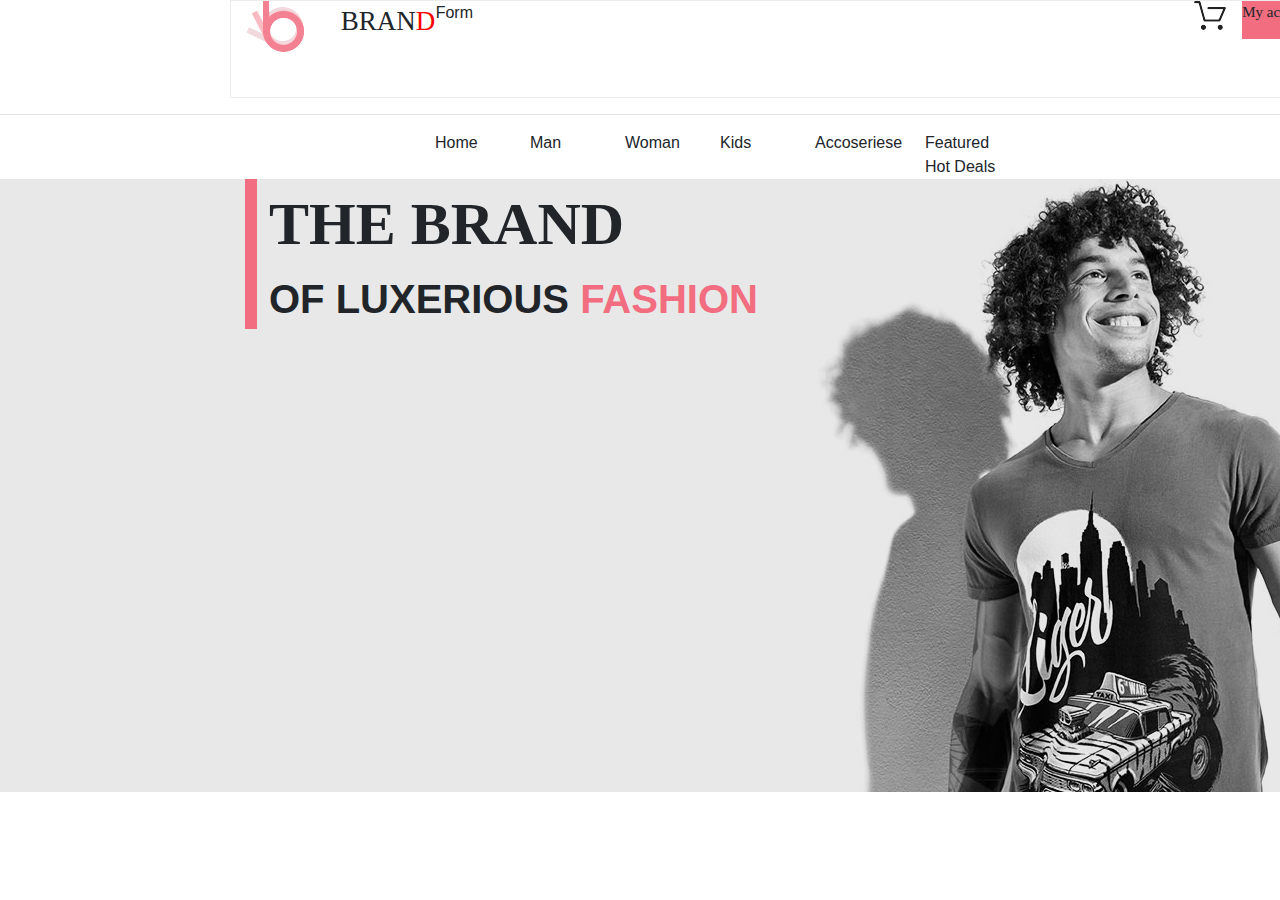
==== bootstrap/index.html @ a877b478 "123" ====
﻿<!DOCTYPE html>

<html lang="en" xmlns="http://www.w3.org/1999/xhtml">
<head>
    <meta charset="utf-8" />
    <meta name="viewport" content="width=device-width, initial-scale=1, shrink-to-fit=no">
    <meta http-equiv="x-ua-compatible" content="ie=edge">
    <link rel="stylesheet" href="./css/style.css" />
    <link rel="stylesheet" href="https://maxcdn.bootstrapcdn.com/bootstrap/4.0.0-alpha.4/css/bootstrap.min.css" integrity="2hfp1SzUoho7/TsGGGDaFdsuuDL0LX2hnUp6VkX3CUQ2K4K+xjboZdsXyp4oUHZj" crossorigin="anonymous">
    <script src="https://maxcdn.bootstrapcdn.com/bootstrap/4.0.0-alpha.4/js/bootstrap.min.js" integrity="VjEeINv9OSwtWFLAtmc4JCtEJXXBub00gtSnszmspDLCtC0I4z4nqz7rEFbIZLLU" crossorigin="anonymous"></script>
    <link rel="stylesheet" href="https://maxcdn.bootstrapcdn.com/bootstrap/4.0.0-alpha.4/css/bootstrap.min.css" integrity="2hfp1SzUoho7/TsGGGDaFdsuuDL0LX2hnUp6VkX3CUQ2K4K+xjboZdsXyp4oUHZj" crossorigin="anonymous">
    <script src="https://maxcdn.bootstrapcdn.com/bootstrap/4.0.0-alpha.4/js/bootstrap.min.js" integrity="VjEeINv9OSwtWFLAtmc4JCtEJXXBub00gtSnszmspDLCtC0I4z4nqz7rEFbIZLLU" crossorigin="anonymous"></script>
    <title></title>
</head>
<body>
    <header></header>
    <main>
        <div class="container">
            <div class="row" style="height:98px;border:1px solid #ececec;">              
                    <div class="col-sm-1"><img src="./img/b.png" /></div>
                    <div class="col-sm-1" style="font-size:27px; font-family:'Times New Roman'";>BRAN<span style="color:red">D</span></div>
                    <div class="col-sm-5">Form</div>
                    <div class="col-sm-3"></div>
                    <div class="col-sm-2 shop">
                        <div><img src="./img/korzina.png" alt="korzina" /></div>
                        <div class="button">My account</div>
                    </div>                
            </div>
        </div>
        <hr />
        <div class="container">
            <div class=" row">
                <div class="col-sm-2"></div>
                <div class="col-sm-1">Home</div>
                <div class="col-sm-1">Man</div>
                <div class="col-sm-1">Woman</div>
                <div class="col-sm-1">Kids</div>
                <div class="col-sm-1">Accoseriese</div>
                <div class="col-sm-3">
                    <div class="col-sm-6">Featured</div> 
                    <div class="col-sm-6">Hot Deals</div>
                </div>
                <div class="col-sm-2"></div>
            </div>
        </div>
        <div class="slider">
            <div class="container">
                <div class="row">
                    <div class="col-sm-6">
                        <div style="font-size:40px;font-weight:600;border-left:12px solid #f16d7f; padding-left:12px;">
                                <span style="font-size:60px;font-weight:900;font-family:'Times New Roman';">THE BRAND</span><br />
                                OF LUXERIOUS <span style="color:#f16d7f;">FASHION</span>
                            </div>
                        </div>
                        <div class="col-sm-6"><img src="./img/man.jpg"</div>
                    </div>
            </div>
        </div>
    </main>
    <footer></footer>
</body>
</html>
---- bootstrap/css/style.css ----
﻿
body{
    width:1600px;
}
.container {
    width:1170px;
}
.button {
    background-color: #f16d7f;
    width:70%;
    height:38px;
    font-size:15px;
    font-family:'Times New Roman', Times, serif;
}

.shop .button {
    float:right;
}

    .shop img {
        float: left;
    }

.slider {
    width:100%;
    background-color: #e8e8e8;
}

#traingle {
    width: 12px;
    height: 92px;
    background-color: #f16d7f;
}
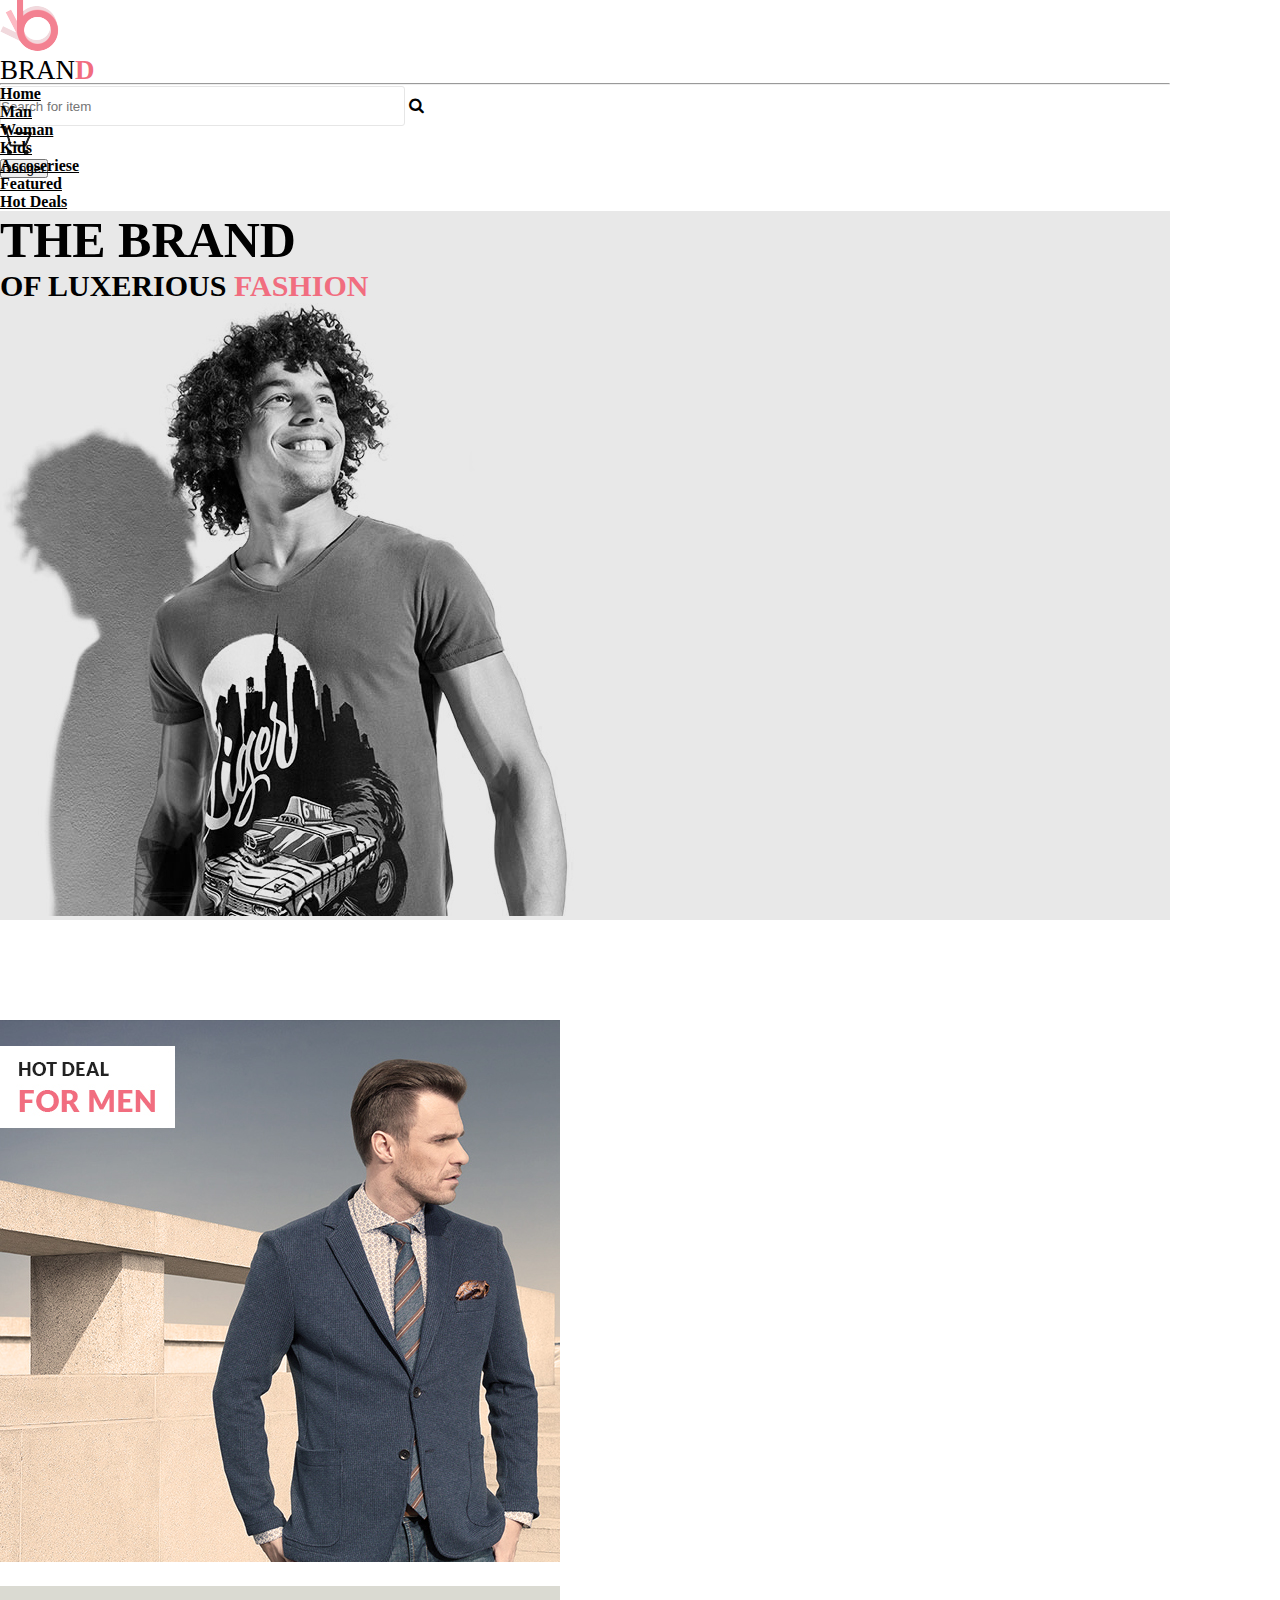
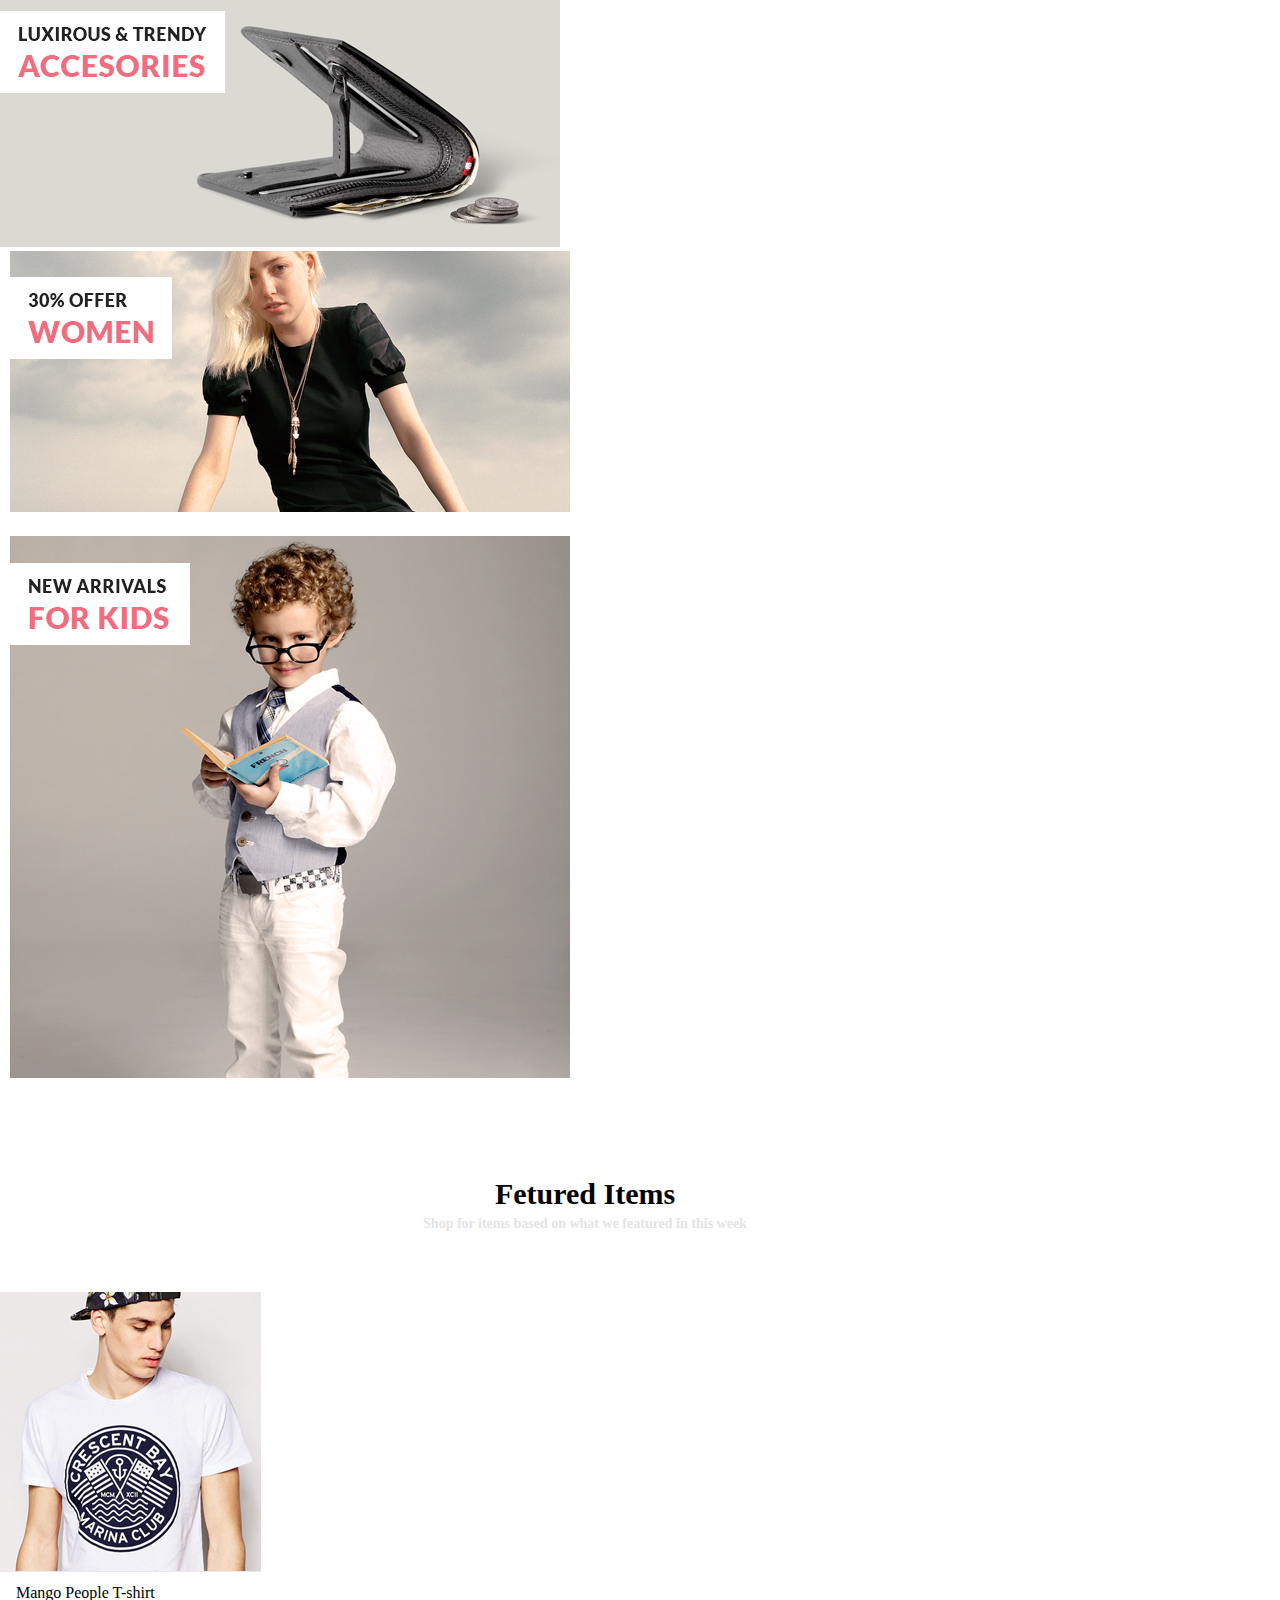
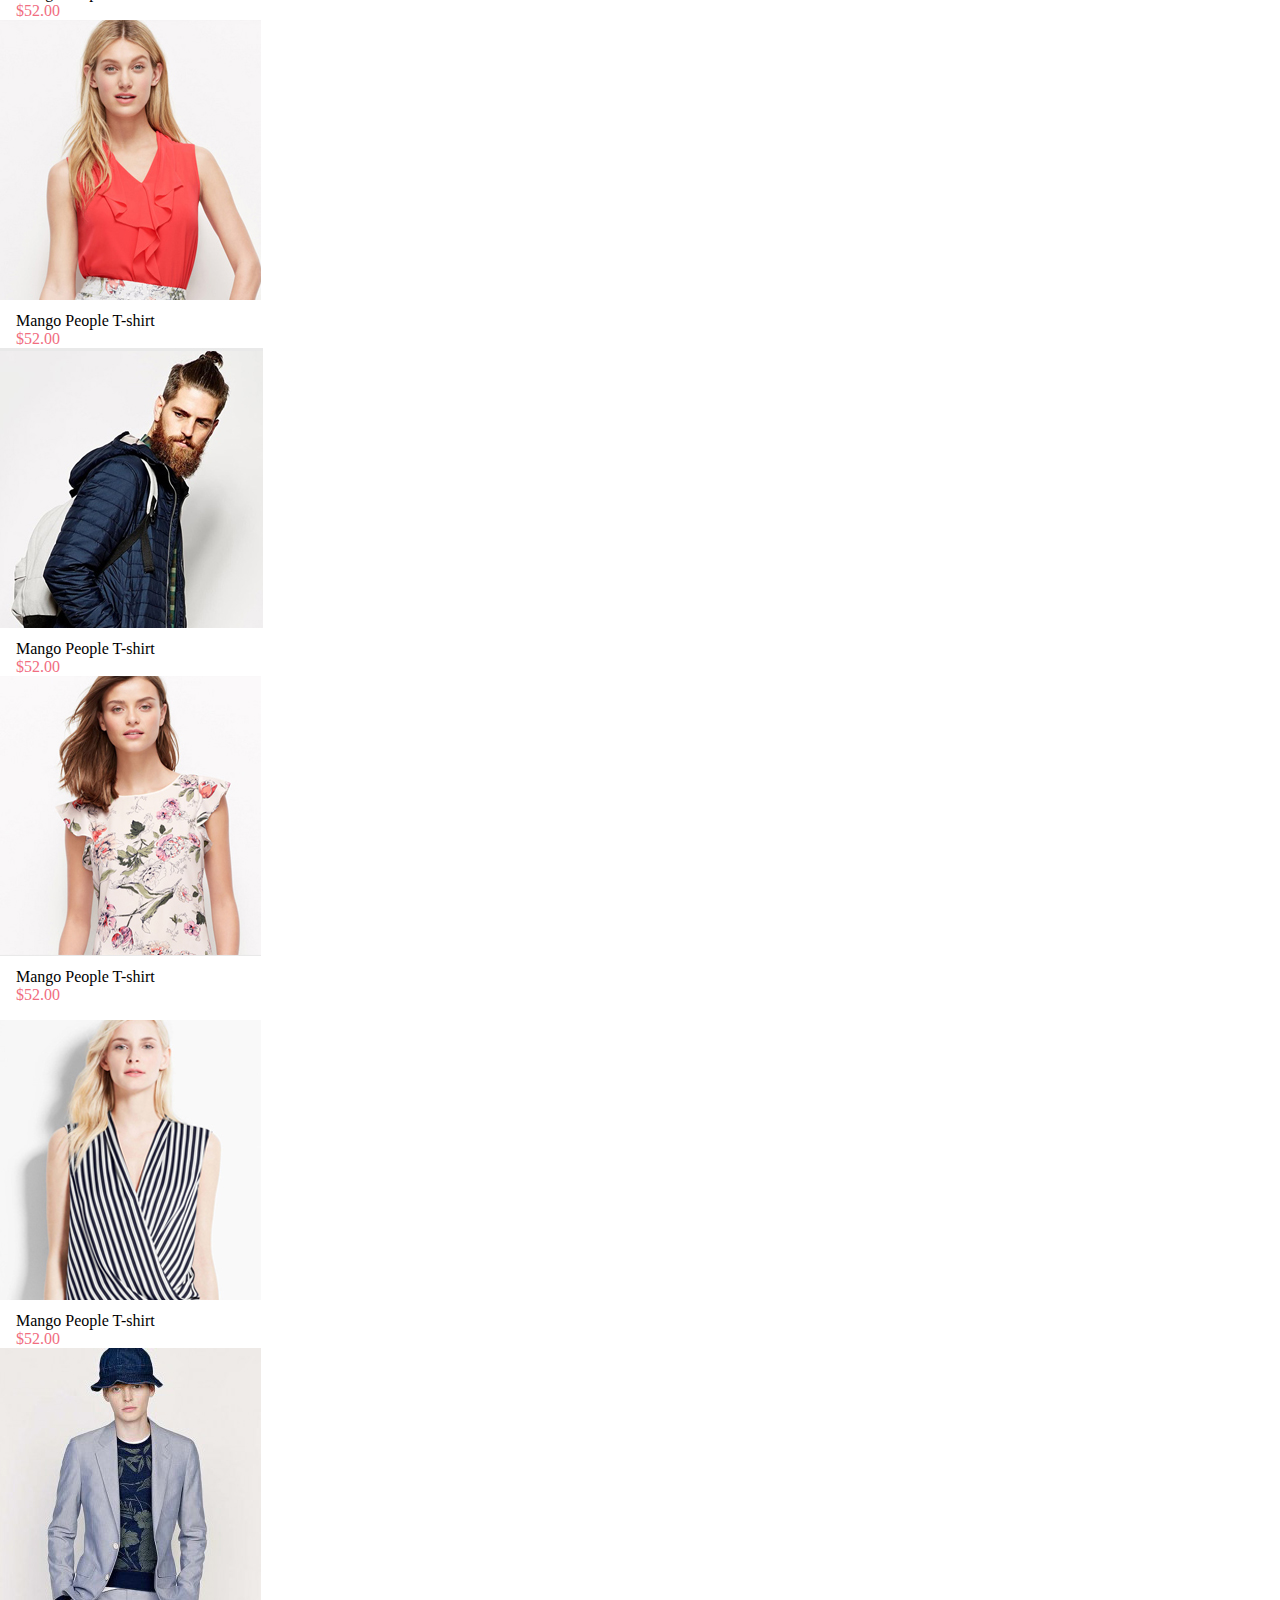
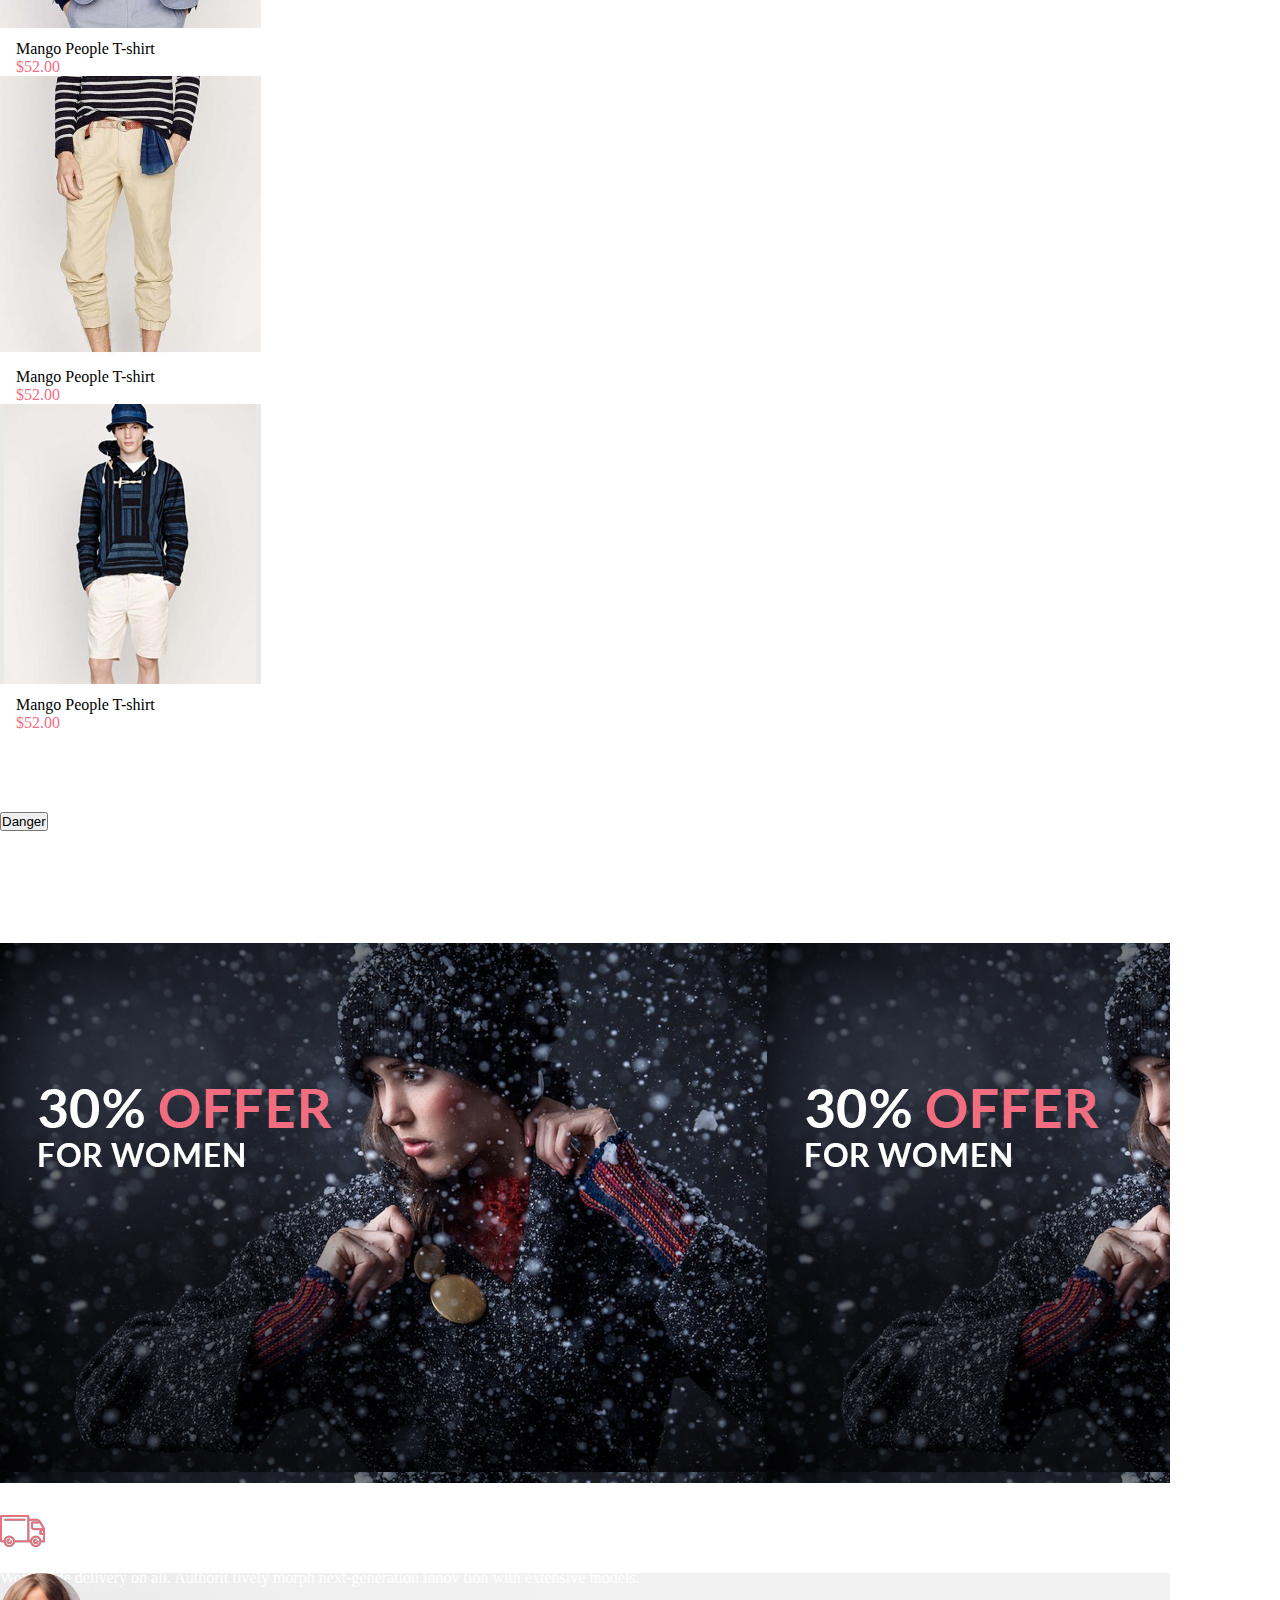
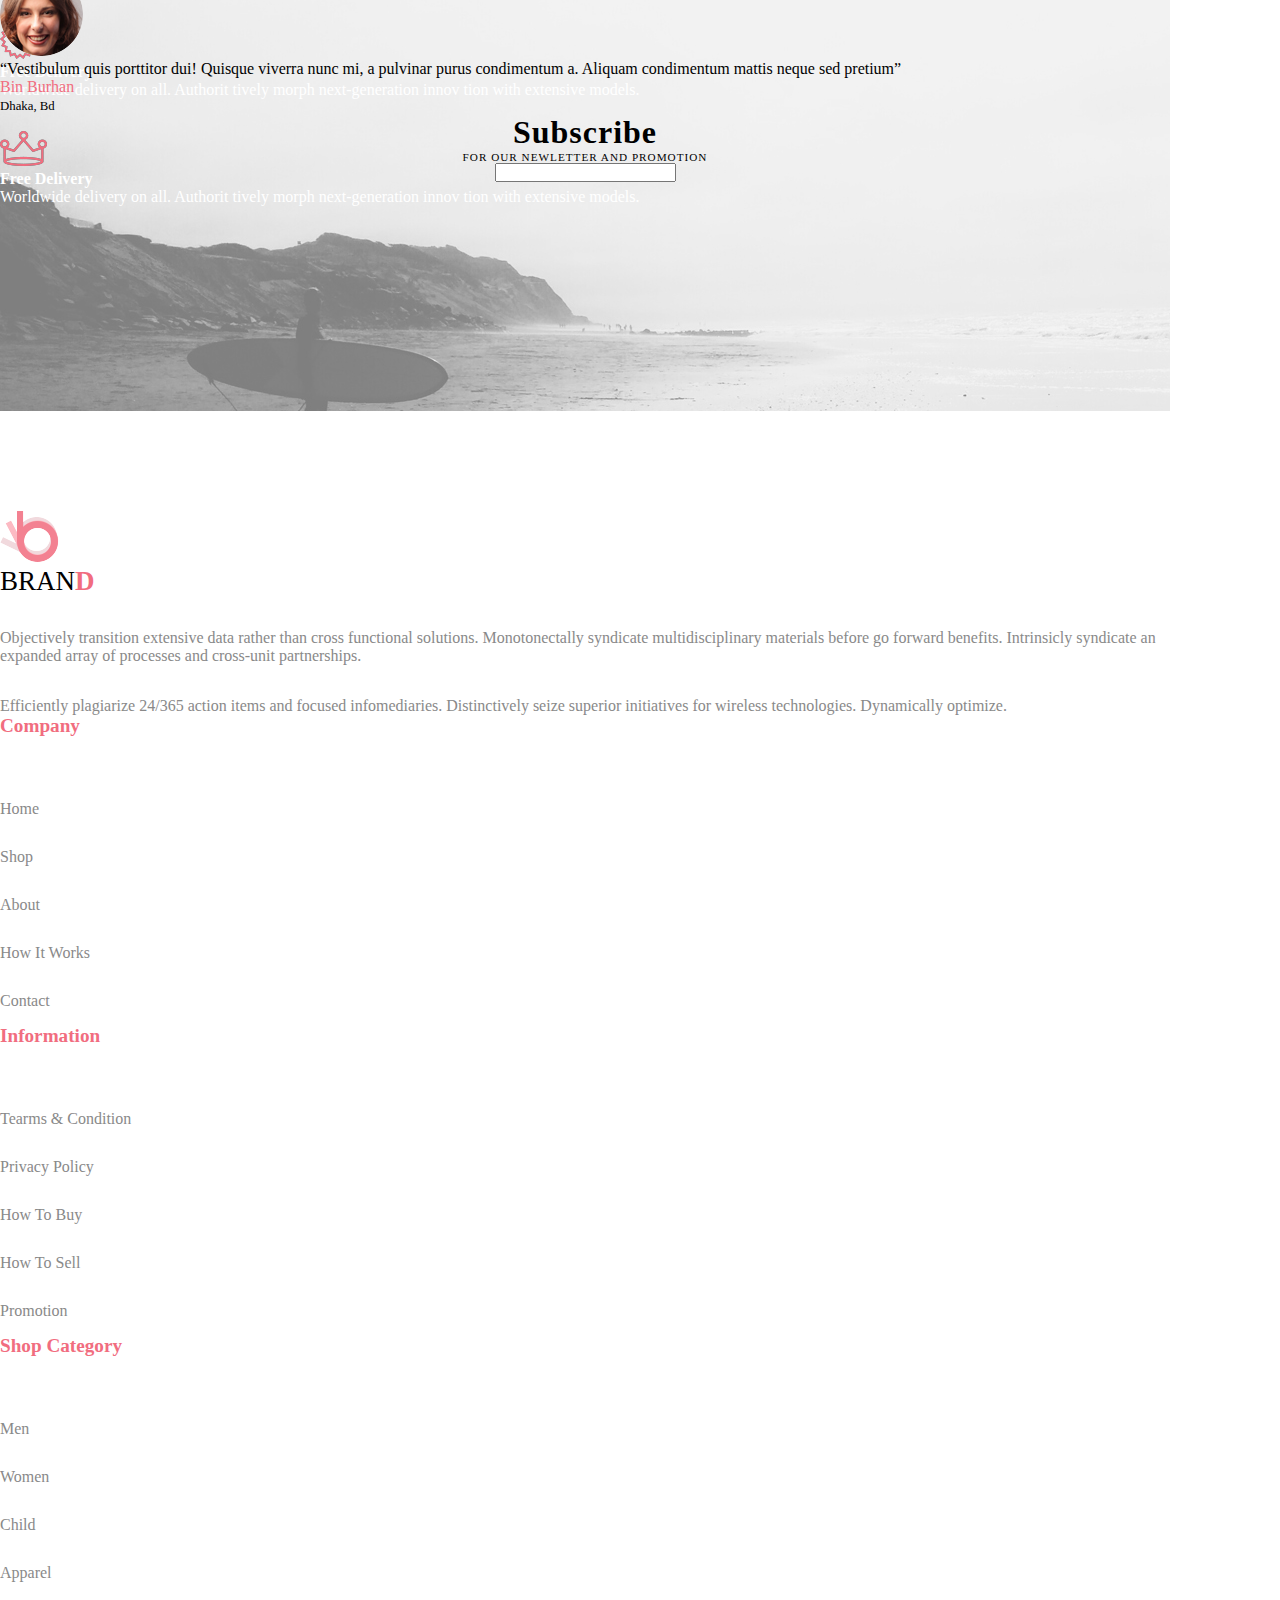
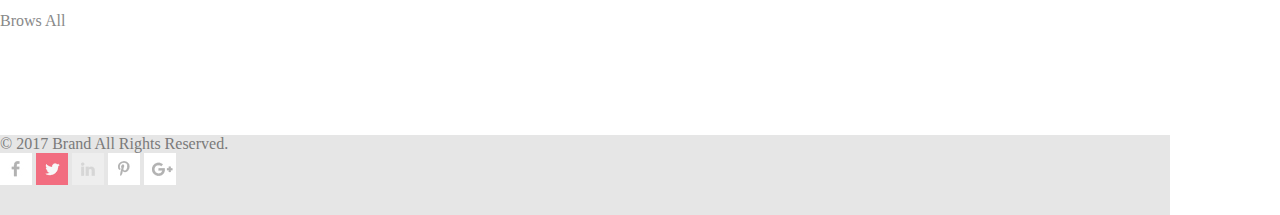
==== commit 7a5e0cfc: "12345" ====
--- a/bootstrap/index.html
+++ b/bootstrap/index.html
@@ -5,58 +5,292 @@
     <meta charset="utf-8" />
     <meta name="viewport" content="width=device-width, initial-scale=1, shrink-to-fit=no">
     <meta http-equiv="x-ua-compatible" content="ie=edge">
+    <link rel="stylesheet" href="https://stackpath.bootstrapcdn.com/bootstrap/4.1.3/css/bootstrap.min.css" integrity="sha384-MCw98/SFnGE8fJT3GXwEOngsV7Zt27NXFoaoApmYm81iuXoPkFOJwJ8ERdknLPMO" crossorigin="anonymous">
     <link rel="stylesheet" href="./css/style.css" />
-    <link rel="stylesheet" href="https://maxcdn.bootstrapcdn.com/bootstrap/4.0.0-alpha.4/css/bootstrap.min.css" integrity="2hfp1SzUoho7/TsGGGDaFdsuuDL0LX2hnUp6VkX3CUQ2K4K+xjboZdsXyp4oUHZj" crossorigin="anonymous">
-    <script src="https://maxcdn.bootstrapcdn.com/bootstrap/4.0.0-alpha.4/js/bootstrap.min.js" integrity="VjEeINv9OSwtWFLAtmc4JCtEJXXBub00gtSnszmspDLCtC0I4z4nqz7rEFbIZLLU" crossorigin="anonymous"></script>
-    <link rel="stylesheet" href="https://maxcdn.bootstrapcdn.com/bootstrap/4.0.0-alpha.4/css/bootstrap.min.css" integrity="2hfp1SzUoho7/TsGGGDaFdsuuDL0LX2hnUp6VkX3CUQ2K4K+xjboZdsXyp4oUHZj" crossorigin="anonymous">
-    <script src="https://maxcdn.bootstrapcdn.com/bootstrap/4.0.0-alpha.4/js/bootstrap.min.js" integrity="VjEeINv9OSwtWFLAtmc4JCtEJXXBub00gtSnszmspDLCtC0I4z4nqz7rEFbIZLLU" crossorigin="anonymous"></script>
+    <script src="https://code.jquery.com/jquery-3.3.1.slim.min.js" integrity="sha384-q8i/X+965DzO0rT7abK41JStQIAqVgRVzpbzo5smXKp4YfRvH+8abtTE1Pi6jizo" crossorigin="anonymous"></script>
+    <script src="https://cdnjs.cloudflare.com/ajax/libs/popper.js/1.14.3/umd/popper.min.js" integrity="sha384-ZMP7rVo3mIykV+2+9J3UJ46jBk0WLaUAdn689aCwoqbBJiSnjAK/l8WvCWPIPm49" crossorigin="anonymous"></script>
+    <script src="https://stackpath.bootstrapcdn.com/bootstrap/4.1.3/js/bootstrap.min.js" integrity="sha384-ChfqqxuZUCnJSK3+MXmPNIyE6ZbWh2IMqE241rYiqJxyMiZ6OW/JmZQ5stwEULTy" crossorigin="anonymous"></script>
+    <link rel="stylesheet" href="https://maxcdn.bootstrapcdn.com/font-awesome/4.5.0/css/font-awesome.min.css">
     <title></title>
 </head>
 <body>
-    <header></header>
-    <main>
-        <div class="container">
-            <div class="row" style="height:98px;border:1px solid #ececec;">              
-                    <div class="col-sm-1"><img src="./img/b.png" /></div>
-                    <div class="col-sm-1" style="font-size:27px; font-family:'Times New Roman'";>BRAN<span style="color:red">D</span></div>
-                    <div class="col-sm-5">Form</div>
-                    <div class="col-sm-3"></div>
-                    <div class="col-sm-2 shop">
-                        <div><img src="./img/korzina.png" alt="korzina" /></div>
-                        <div class="button">My account</div>
-                    </div>                
+    <div class="container">
+
+
+        <header>
+            <div class="container ">
+                <div class="row align-items-center"style="height:83px;">
+                    <div class="col-2">
+                        <div class="media">
+                            <img class="mr-3" src="./img/b.png" alt="bphoto" />
+                            <div class="media-body" style="font-size:27px;">
+                                BRAN<span style="color:#f16d7f;font-weight:700;">D</span>
+                            </div>
+                        </div>
+                    </div>
+
+                    <div class="col-5">
+                        <form>
+                            <input class="form-search" type="text" placeholder="Search for item">
+                            <i class="fa fa-search"></i>
+                        </form>
+                    </div>
+                    <div class="col-2"></div>
+                    <div class="col-3 ">
+                        <div class="media float-right ">
+                            <img class="mr-3 " src="./img/korzina.png"alt="korzina" />
+                            <div class="media-body ">
+                                <button type="button" class="btn btn-danger">Danger</button>
+                            </div>
+                        </div>    
+                    </div>
+                </div>
+            </div>
+            <hr style="margin-top:0px;margin-bottom:0px;"/>
+            <div class="container" style="width:80%;" >
+                    <ul class="nav nav-fill" >
+                        <li class="nav-item">
+                            <a class="nav-link" href="#">Home</a>
+                        </li>
+                        <li class="nav-item">
+                            <a class="nav-link" href="#">Man</a>
+                        </li>
+                        <li class="nav-item">
+                            <a class="nav-link" href="#">Woman</a>
+                        </li>
+                        <li class="nav-item">
+                            <a class="nav-link" href="#"> Kids</a>
+                        </li>
+                        <li class="nav-item">
+                            <a class="nav-link" href="#">Accoseriese</a>
+                        </li>
+                        <li class="nav-item">
+                            <a class="nav-link" href="#"> Featured</a>
+                        </li>
+                        <li class="nav-item">
+                            <a class="nav-link" href="#"> Hot Deals</a>
+                        </li>
+                    </ul>                
+            </div>
+
+        </header>
+
+        <main>
+            <div class="container-fluid slider">
+                <div class="row align-items-center">
+                    <div class="col-sm-5"><span style="font-size:50px;font-weight:700;">THE BRAND</span><br /> <span style="font-size:30px;font-weight:700;">OF LUXERIOUS <span style="color:#f16d7f;">FASHION</span></span></div>
+                    <div class="col-sm-7"><img src="./img/man.jpg" class="img-fluid" alt="man" /></div>
+                </div>
+            </div>
+            <div class="container-fluid " style="height:100px;"></div>
+            <div class="container-fluid category">
+                <div class="row">
+                    <div class="col-sm-6" id="imgdiv1">
+                        <div><img src="./img/banner1.jpg" class="img-fluid" id="imgpad1" alt="banner1" /></div>
+
+                        <div><img src="./img/banner2.jpg" class="img-fluid" id="imgpad2" alt="banner2" /></div>
+                    </div>
+                    <div class="col-sm-6" id="imgdiv2">
+                        <div><img src="./img/banner3.jpg" class="img-fluid" id="imgpad3" alt="banner3" /></div>
+
+                        <div><img src="./img/banner4.jpg" class="img-fluid" id="imgpad4" alt="banner4" /></div>
+                    </div>
+                </div>
+            </div>
+            <div class="container-fluid " style="height:100px;"></div>
+            <div class="container-fluid">
+                <div class="row align-items-center justify-content-center">
+                    <div style="text-align:center;">
+                        <p style="font-size:30px;font-weight:700;line-height: 1.5rem;height:110px;">
+                            Fetured Items<br />
+                            <span style="font-size:14px;color:#e4e4e4;">Shop for items based on what we featured in this week</span>
+                        </p>
+                    </div>
+                </div>
+            </div>
+            <div class="container-fluid">
+                <div class="row " id="productrow">
+                    <div class="col-3">
+                        <div><img src="./img/product1.jpg" alt="#" class="img-fluid" id="imgproduct" /></div>
+                        <div class="productname">Mango  People  T-shirt</div>
+                        <div class="price">$52.00</div>
+                    </div>
+                    <div class="col-3">
+                        <div><img src="./img/product2.jpg" alt="#" class="img-fluid" id="imgproduct" /></div>
+                        <div class="productname">Mango  People  T-shirt</div>
+                        <div class="price">$52.00</div>
+                    </div>
+                    <div class="col-3">
+                        <div><img src="./img/product3.jpg" alt="#" class="img-fluid" id="imgproduct" /></div>
+                        <div class="productname">Mango  People  T-shirt</div>
+                        <div class="price">$52.00</div>
+                    </div>
+                    <div class="col-3">
+                        <div><img src="./img/product4.jpg" alt="#" class="img-fluid" id="imgproduct" /></div>
+                        <div class="productname">Mango  People  T-shirt</div>
+                        <div class="price">$52.00</div>
+                    </div>
+                </div>
+                <div class="row ">
+                    <div class="col-3">
+                        <div><img src="./img/product5.jpg" alt="#" class="img-fluid" id="imgproduct" /></div>
+                        <div class="productname">Mango  People  T-shirt</div>
+                        <div class="price">$52.00</div>
+                    </div>
+                    <div class="col-3">
+                        <div><img src="./img/product6.jpg" alt="#" class="img-fluid" id="imgproduct" /></div>
+                        <div class="productname">Mango  People  T-shirt</div>
+                        <div class="price">$52.00</div>
+                    </div>
+                    <div class="col-3">
+                        <div><img src="./img/product7.jpg" alt="#" class="img-fluid" id="imgproduct" /></div>
+                        <div class="productname">Mango  People  T-shirt</div>
+                        <div class="price">$52.00</div>
+                    </div>
+                    <div class="col-3">
+                        <div><img src="./img/product8.jpg" alt="#" class="img-fluid" id="imgproduct" /></div>
+                        <div class="productname">Mango  People  T-shirt</div>
+                        <div class="price">$52.00</div>
+                    </div>
+                </div>
+            </div>
+            <div class="container-fluid " style="height:5rem;"></div>
+            <div class="container-fluid ">
+                <div class="row align-items-center justify-content-center">
+                    <div>
+                        <button type="button" class="btn btn-danger">Danger</button>
+                    </div>
+                </div>
+            </div>
+            <div class="container-fluid" style="height:7rem;"></div>
+            <div class="container-fluid">
+                <div class="row align-items-center" id="feature">
+                    <div class="col-8" id="winterwoman">
+                        <div><img src="./img/winterwoman.jpg" alt="winterwoman" class="img-fluid" /></div>
+
+                    </div>
+                    <div class="col-4" style="color:white;display:flex;flex-direction:column;justify-content:space-between;">
+                        <div class="media featuretext">
+                            <img class="mr-3 img-fluid" src="./img/car.png" alt="carphoto" />
+                            <div class="media-body">
+                                <p style="font-size:1rem;font-weight:700;">Free Delivery</p>
+                                <p>Worldwide delivery on all. Authorit tively morph next-generation innov tion with extensive models.</p>
+                            </div>
+                        </div>
+                        <div class="media featuretext">
+                            <img class="mr-3 img-fluid" src="./img/percent.png" alt="bphoto" />
+                            <div class="media-body">
+                                <p style="font-size:1rem;font-weight:700;">Free Delivery</p>
+                                <p>Worldwide delivery on all. Authorit tively morph next-generation innov tion with extensive models.</p>
+                            </div>
+                        </div>
+                        <div class="media featuretext">
+                            <img class="mr-3 img-fluid" src="./img/crown.png" alt="bphoto" />
+                            <div class="media-body">
+                                <p style="font-size:1rem;font-weight:700;">Free Delivery</p>
+                                <p>Worldwide delivery on all. Authorit tively morph next-generation innov tion with extensive models.</p>
+                            </div>
+                        </div>
+                    </div>
+                </div>
+
+            </div>
+            <div class="container-fluid " style="height:100px;"></div>
+        <div class="container-fluid  ">
+            <div class="row subscribe align-items-center"style="justify-content:space-between;">
+                <div class="col-6" ">
+
+
+                    <div class="media">
+                        <img class="mr-3 img-fluid" src="./img/head.png" alt="head" />
+                        <div class="media-body">
+                            <p>
+                                    “Vestibulum quis porttitor dui! Quisque viverra nunc mi,
+                                    a pulvinar purus condimentum a. Aliquam condimentum mattis neque sed pretium”
+                            </p>
+                            <p>
+                                <span style="font-size:1rem;color:#f16d7f;font-weight:500;">Bin Burhan</span><br />
+                                <span style="font-size:0.8rem;font-weight:400;">Dhaka, Bd</span>
+                            </p>
+                        </div>
+                    </div>
+                </div>
+                <div class="col-4" style="letter-spacing:1px;">
+                    <div style="text-align:center;">
+                        <p style="font-size:2rem;font-weight:700;margin-bottom:0;">Subscribe</p>
+                        <p style="font-size:0.7rem;font-weight:500;">FOR OUR NEWLETTER AND PROMOTION</p>
+                        <form>
+                            <input type="text" />
+                        </form>
+                    </div>
+                </div>
             </div>
         </div>
-        <hr />
-        <div class="container">
-            <div class=" row">
-                <div class="col-sm-2"></div>
-                <div class="col-sm-1">Home</div>
-                <div class="col-sm-1">Man</div>
-                <div class="col-sm-1">Woman</div>
-                <div class="col-sm-1">Kids</div>
-                <div class="col-sm-1">Accoseriese</div>
-                <div class="col-sm-3">
-                    <div class="col-sm-6">Featured</div> 
-                    <div class="col-sm-6">Hot Deals</div>
-                </div>
-                <div class="col-sm-2"></div>
-            </div>
-        </div>
-        <div class="slider">
-            <div class="container">
+         
+        <div class="container-fluid " style="height:100px;"></div>
+        </main>
+        <footer>
+            <div class="container-fluid">
                 <div class="row">
-                    <div class="col-sm-6">
-                        <div style="font-size:40px;font-weight:600;border-left:12px solid #f16d7f; padding-left:12px;">
-                                <span style="font-size:60px;font-weight:900;font-family:'Times New Roman';">THE BRAND</span><br />
-                                OF LUXERIOUS <span style="color:#f16d7f;">FASHION</span>
-                            </div>
-                        </div>
-                        <div class="col-sm-6"><img src="./img/man.jpg"</div>
-                    </div>
-            </div>
-        </div>
-    </main>
-    <footer></footer>
+                    <div class="col-5">
+                        <div class="media" style="margin-bottom:2rem;">
+                            <img class="mr-3" src="./img/b.png" alt="bphoto" />
+                            <div class="media-body" style="font-size:27px;">
+                                BRAN<span style="color:#f16d7f;font-weight:700;">D</span>
+                            </div>
+                        </div>
+                        <div style="margin-bottom:2rem;color:#898989;">Objectively transition extensive data rather than cross functional solutions. Monotonectally syndicate multidisciplinary materials before go forward benefits. Intrinsicly syndicate an expanded array of processes and cross-unit partnerships. </div>
+                        <div style="color:#898989;">
+                            Efficiently plagiarize 24/365 action items and focused infomediaries.
+                            Distinctively seize superior initiatives for wireless technologies. Dynamically optimize.
+                        </div>
+                    </div>
+                    <div class="col-2">
+                        <div style="margin-bottom:3rem;font-size:1.2rem;color:#f16d7f;font-weight:700;">Company</div>
+                        <ul style="list-style-type:none;line-height:3rem;color:#898989;">
+                            <li>Home</li>
+                            <li>Shop</li>
+                            <li>About</li>
+                            <li>How It Works</li>
+                            <li>Contact</li>
+                        </ul>
+                    </div>
+                    <div class="col-2">
+                        <div style="margin-bottom:3rem;font-size:1.2rem;color:#f16d7f;font-weight:700;">Information</div>
+                        <ul style="list-style-type:none;line-height:3rem;color:#898989;">
+                            <li>Tearms & Condition</li>
+                            <li>Privacy Policy</li>
+                            <li>How To Buy</li>
+                            <li>How To Sell</li>
+                            <li>Promotion</li>
+                        </ul>
+                    </div>
+                    <div class="col-3">
+                        <div style="margin-bottom:3rem;font-size:1.2rem;color:#f16d7f;font-weight:700;">Shop Category</div>
+                        <ul style="list-style-type:none;line-height:3rem;color:#898989;">
+                            <li>Men</li>
+                            <li>Women</li>
+                            <li>Child</li>
+                            <li>Apparel</li>
+                            <li>Brows All</li>
+                        </ul>
+                    </div>
+                </div>
+            </div>
+            <div class="container-fluid " style="height:90px;"></div>
+            <div class="container-fluid"style="background-color:#e6e6e6;">
+                <div class="row align-items-center"style="justify-content:space-between;height:80px;">
+                    <div class="col-3"style="color:#7a7a7a">© 2017  Brand  All Rights Reserved.</div>
+                    <div class="col-3" >
+                        <img class="img-fluid" src="./img/facebook.jpg" alt="#" />
+                        <img class="img-fluid" src="./img/twitter.jpg" alt="#" />
+                        <img class="img-fluid" src="./img/in.jpg" alt="#" />
+                        <img class="img-fluid" src="./img/p.jpg" alt="#" />
+                        <img class="img-fluid" src="./img/google.jpg" alt="#" />
+                    </div>
+                </div>
+            </div>
+        </footer>
+    </div>
 </body>
 </html>--- a/bootstrap/css/style.css
+++ b/bootstrap/css/style.css
@@ -1,33 +1,140 @@
-﻿
+﻿* {
+    margin: 0;
+    padding: 0;
+}
 body{
-    width:1600px;
-}
-.container {
-    width:1170px;
-}
-.button {
-    background-color: #f16d7f;
-    width:70%;
-    height:38px;
-    font-size:15px;
-    font-family:'Times New Roman', Times, serif;
+    max-width:1600px;
 }
 
-.shop .button {
-    float:right;
+header {
+    max-width:1170px;
 }
 
-    .shop img {
-        float: left;
+main {
+    max-width:1170px;
+}
+
+footer {
+    max-width:1170px;
+}
+.nav-link {
+    font-weight:700;
+    color:black;
+
+}
+
+
+.form-search {
+    height: 38px;
+    width: 403px;
+    border-radius: 3px;
+    border: #e6e6e6 solid 1px;
+}
+
+    .form-search::after {
+        position: absolute;
+        top: 0;
+        right: 0;
+        bottom: 0;
+        z-index: 3;
+        display: block;
+        content: "Browse";
+        background-color: #e9ecef;
     }
 
 .slider {
-    width:100%;
-    background-color: #e8e8e8;
+    background-color: #e8e8e8!important;
 }
 
-#traingle {
-    width: 12px;
-    height: 92px;
-    background-color: #f16d7f;
+#imgpad1 {
+    padding-bottom:10px;
+}
+#imgpad2 {
+    padding-top: 10px;
+}
+
+#imgpad3 {
+    padding-bottom: 10px;
+}
+
+#imgpad4 {
+    padding-top: 10px;
+}
+
+#imgdiv1 {
+    padding-right:10px;
+}
+#imgdiv2 {
+    padding-left: 10px;
+}
+
+#imgproduct1 {
+    padding-right:15px;
+}
+#imgproduct2 {
+    padding-right: 15px;
+    padding-left:15px;
+}
+#imgproduct3 {
+    padding-right: 15px;
+    padding-left: 15px;
+}
+#imgproduct4 {
+    padding-left: 15px;
+}
+#imgproduct5 {
+    padding-right: 15px;
+}
+
+#imgproduct6 {
+    padding-right: 15px;
+    padding-left: 15px;
+}
+
+#imgproduct7 {
+    padding-right: 15px;
+    padding-left: 15px;
+}
+
+#imgproduct8 {
+    padding-left: 15px;
+}
+
+#productrow {
+    margin-bottom:1rem;
+}
+
+.productname {
+    font-size:1rem;
+    font-weight:500;
+    margin-left:1rem;
+    margin-top:0.5rem;
+}
+
+.price {
+    color: #f16d7f;
+    font-weight:500;
+    font-size:1rem;
+    margin-left:1rem;
+}
+
+#feature {
+    background-color: #222224;
+    max-height:530px;
+}
+
+#winterwoman {
+    background-image:url("../img/winterwoman.jpg");
+    font-size:3rem;
+    color:white;
+    
+}
+
+.featuretext {
+    margin-top:2rem;
+}
+
+.subscribe {
+    background-image: url(../img/subscribe.jpg);
+    height:438px;;
 }